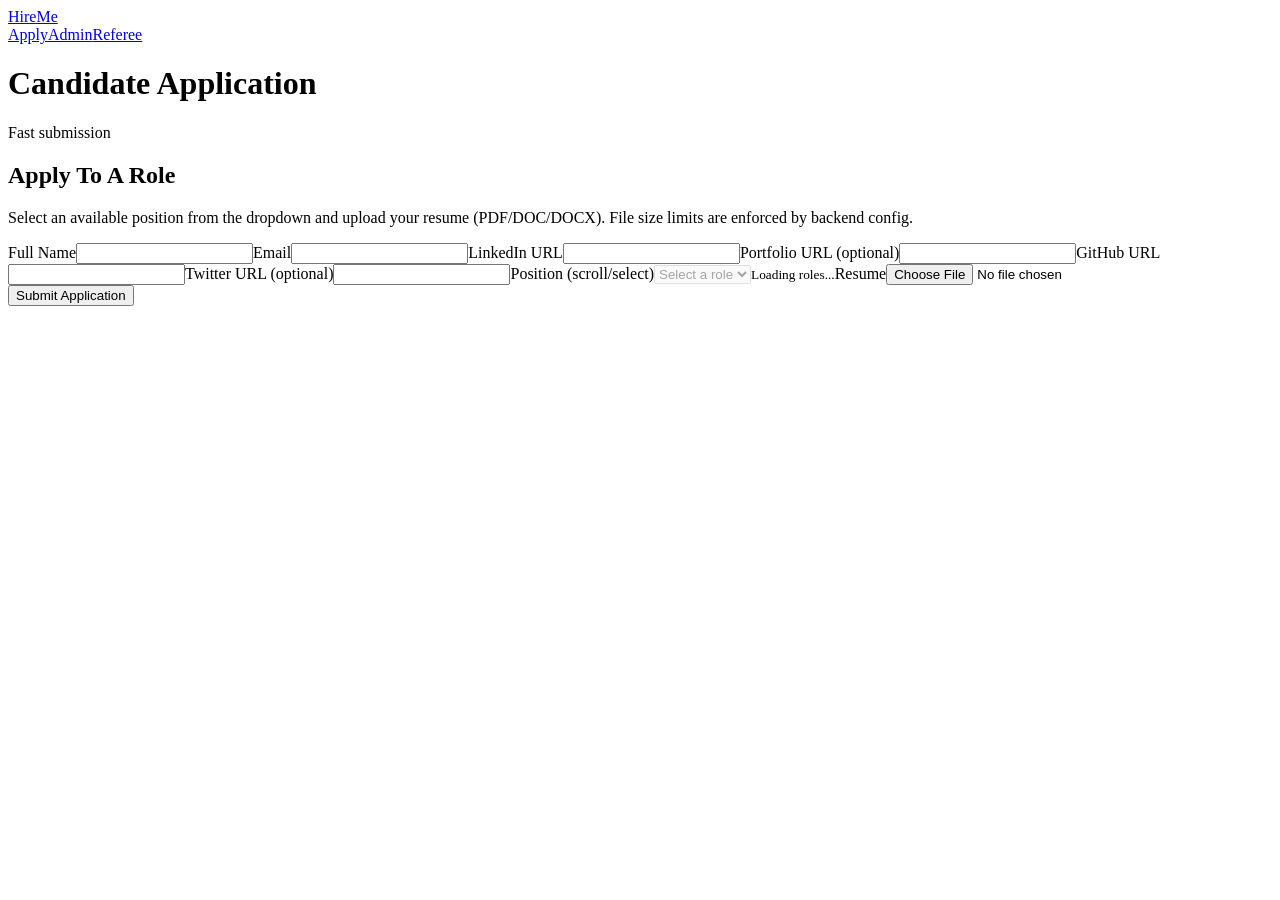
==== frontend/out/index.html @ 8477c4e8 "added changes in the cors and added cloudfront and the ui is deployed now" ====
<!DOCTYPE html><html lang="en"><head><meta charSet="utf-8"/><meta name="viewport" content="width=device-width, initial-scale=1"/><link rel="stylesheet" href="/_next/static/css/ec1c61915ea23487.css" data-precedence="next"/><link rel="preload" as="script" fetchPriority="low" href="/_next/static/chunks/webpack-c81f7fd28659d64f.js"/><script src="/_next/static/chunks/fd9d1056-3e12d9644080f1ac.js" async=""></script><script src="/_next/static/chunks/117-e7f8e27335ddb31d.js" async=""></script><script src="/_next/static/chunks/main-app-1cf4910482b9653f.js" async=""></script><script src="/_next/static/chunks/app/page-5e89021a1045d85e.js" async=""></script><script src="/_next/static/chunks/972-5a7fe850a4da00be.js" async=""></script><script src="/_next/static/chunks/app/layout-3399dcf5b4f93664.js" async=""></script><title>HireMe Frontend</title><meta name="description" content="Candidate apply and admin hiring dashboard"/><script src="/_next/static/chunks/polyfills-42372ed130431b0a.js" noModule=""></script></head><body><header class="site-header"><div class="site-header-inner"><a class="brand" href="/">HireMe</a><nav class="site-nav" aria-label="Primary"><a href="/">Apply</a><a href="/admin/">Admin</a><a href="/referee/">Referee</a></nav></div></header><div class="app-frame"><main class="stack"><div class="page-head"><h1>Candidate Application</h1><span class="badge">Fast submission</span></div><section class="panel stack"><h2>Apply To A Role</h2><p class="muted">Select an available position from the dropdown and upload your resume (PDF/DOC/DOCX). File size limits are enforced by backend config.</p><form class="stack"><div class="form-grid"><label>Full Name<input required="" minLength="2" maxLength="120" name="full_name"/></label><label>Email<input type="email" required="" name="email"/></label><label>LinkedIn URL<input type="url" required="" name="linkedin_url"/></label><label>Portfolio URL (optional)<input type="url" name="portfolio_url"/></label><label>GitHub URL<input type="url" required="" name="github_url"/></label><label>Twitter URL (optional)<input type="url" name="twitter_url"/></label><label class="full">Position (scroll/select)<select name="role_selection" required="" disabled=""><option value="">Select a role</option></select><small class="muted">Loading roles...</small></label><label class="full">Resume<input type="file" accept=".pdf,.doc,.docx,application/pdf,application/msword,application/vnd.openxmlformats-officedocument.wordprocessingml.document" required="" name="resume"/></label></div><button type="submit">Submit Application</button></form></section></main></div><script src="/_next/static/chunks/webpack-c81f7fd28659d64f.js" async=""></script><script>(self.__next_f=self.__next_f||[]).push([0]);self.__next_f.push([2,null])</script><script>self.__next_f.push([1,"1:HL[\"/_next/static/css/ec1c61915ea23487.css\",\"style\"]\n"])</script><script>self.__next_f.push([1,"2:I[2846,[],\"\"]\n4:I[9107,[],\"ClientPageRoot\"]\n5:I[7340,[\"931\",\"static/chunks/app/page-5e89021a1045d85e.js\"],\"default\",1]\n6:I[2972,[\"972\",\"static/chunks/972-5a7fe850a4da00be.js\",\"185\",\"static/chunks/app/layout-3399dcf5b4f93664.js\"],\"\"]\n7:I[4707,[],\"\"]\n8:I[6423,[],\"\"]\na:I[1060,[],\"\"]\nb:[]\n"])</script><script>self.__next_f.push([1,"0:[\"$\",\"$L2\",null,{\"buildId\":\"Eud0fP92aGeps4oPxAQrs\",\"assetPrefix\":\"\",\"urlParts\":[\"\",\"\"],\"initialTree\":[\"\",{\"children\":[\"__PAGE__\",{}]},\"$undefined\",\"$undefined\",true],\"initialSeedData\":[\"\",{\"children\":[\"__PAGE__\",{},[[\"$L3\",[\"$\",\"$L4\",null,{\"props\":{\"params\":{},\"searchParams\":{}},\"Component\":\"$5\"}],null],null],null]},[[[[\"$\",\"link\",\"0\",{\"rel\":\"stylesheet\",\"href\":\"/_next/static/css/ec1c61915ea23487.css\",\"precedence\":\"next\",\"crossOrigin\":\"$undefined\"}]],[\"$\",\"html\",null,{\"lang\":\"en\",\"children\":[\"$\",\"body\",null,{\"children\":[[\"$\",\"header\",null,{\"className\":\"site-header\",\"children\":[\"$\",\"div\",null,{\"className\":\"site-header-inner\",\"children\":[[\"$\",\"$L6\",null,{\"href\":\"/\",\"className\":\"brand\",\"children\":\"HireMe\"}],[\"$\",\"nav\",null,{\"className\":\"site-nav\",\"aria-label\":\"Primary\",\"children\":[[\"$\",\"$L6\",null,{\"href\":\"/\",\"children\":\"Apply\"}],[\"$\",\"$L6\",null,{\"href\":\"/admin\",\"children\":\"Admin\"}],[\"$\",\"$L6\",null,{\"href\":\"/referee\",\"children\":\"Referee\"}]]}]]}]}],[\"$\",\"div\",null,{\"className\":\"app-frame\",\"children\":[\"$\",\"$L7\",null,{\"parallelRouterKey\":\"children\",\"segmentPath\":[\"children\"],\"error\":\"$undefined\",\"errorStyles\":\"$undefined\",\"errorScripts\":\"$undefined\",\"template\":[\"$\",\"$L8\",null,{}],\"templateStyles\":\"$undefined\",\"templateScripts\":\"$undefined\",\"notFound\":[[\"$\",\"title\",null,{\"children\":\"404: This page could not be found.\"}],[\"$\",\"div\",null,{\"style\":{\"fontFamily\":\"system-ui,\\\"Segoe UI\\\",Roboto,Helvetica,Arial,sans-serif,\\\"Apple Color Emoji\\\",\\\"Segoe UI Emoji\\\"\",\"height\":\"100vh\",\"textAlign\":\"center\",\"display\":\"flex\",\"flexDirection\":\"column\",\"alignItems\":\"center\",\"justifyContent\":\"center\"},\"children\":[\"$\",\"div\",null,{\"children\":[[\"$\",\"style\",null,{\"dangerouslySetInnerHTML\":{\"__html\":\"body{color:#000;background:#fff;margin:0}.next-error-h1{border-right:1px solid rgba(0,0,0,.3)}@media (prefers-color-scheme:dark){body{color:#fff;background:#000}.next-error-h1{border-right:1px solid rgba(255,255,255,.3)}}\"}}],[\"$\",\"h1\",null,{\"className\":\"next-error-h1\",\"style\":{\"display\":\"inline-block\",\"margin\":\"0 20px 0 0\",\"padding\":\"0 23px 0 0\",\"fontSize\":24,\"fontWeight\":500,\"verticalAlign\":\"top\",\"lineHeight\":\"49px\"},\"children\":\"404\"}],[\"$\",\"div\",null,{\"style\":{\"display\":\"inline-block\"},\"children\":[\"$\",\"h2\",null,{\"style\":{\"fontSize\":14,\"fontWeight\":400,\"lineHeight\":\"49px\",\"margin\":0},\"children\":\"This page could not be found.\"}]}]]}]}]],\"notFoundStyles\":[]}]}]]}]}]],null],null],\"couldBeIntercepted\":false,\"initialHead\":[null,\"$L9\"],\"globalErrorComponent\":\"$a\",\"missingSlots\":\"$Wb\"}]\n"])</script><script>self.__next_f.push([1,"9:[[\"$\",\"meta\",\"0\",{\"name\":\"viewport\",\"content\":\"width=device-width, initial-scale=1\"}],[\"$\",\"meta\",\"1\",{\"charSet\":\"utf-8\"}],[\"$\",\"title\",\"2\",{\"children\":\"HireMe Frontend\"}],[\"$\",\"meta\",\"3\",{\"name\":\"description\",\"content\":\"Candidate apply and admin hiring dashboard\"}]]\n3:null\n"])</script></body></html>
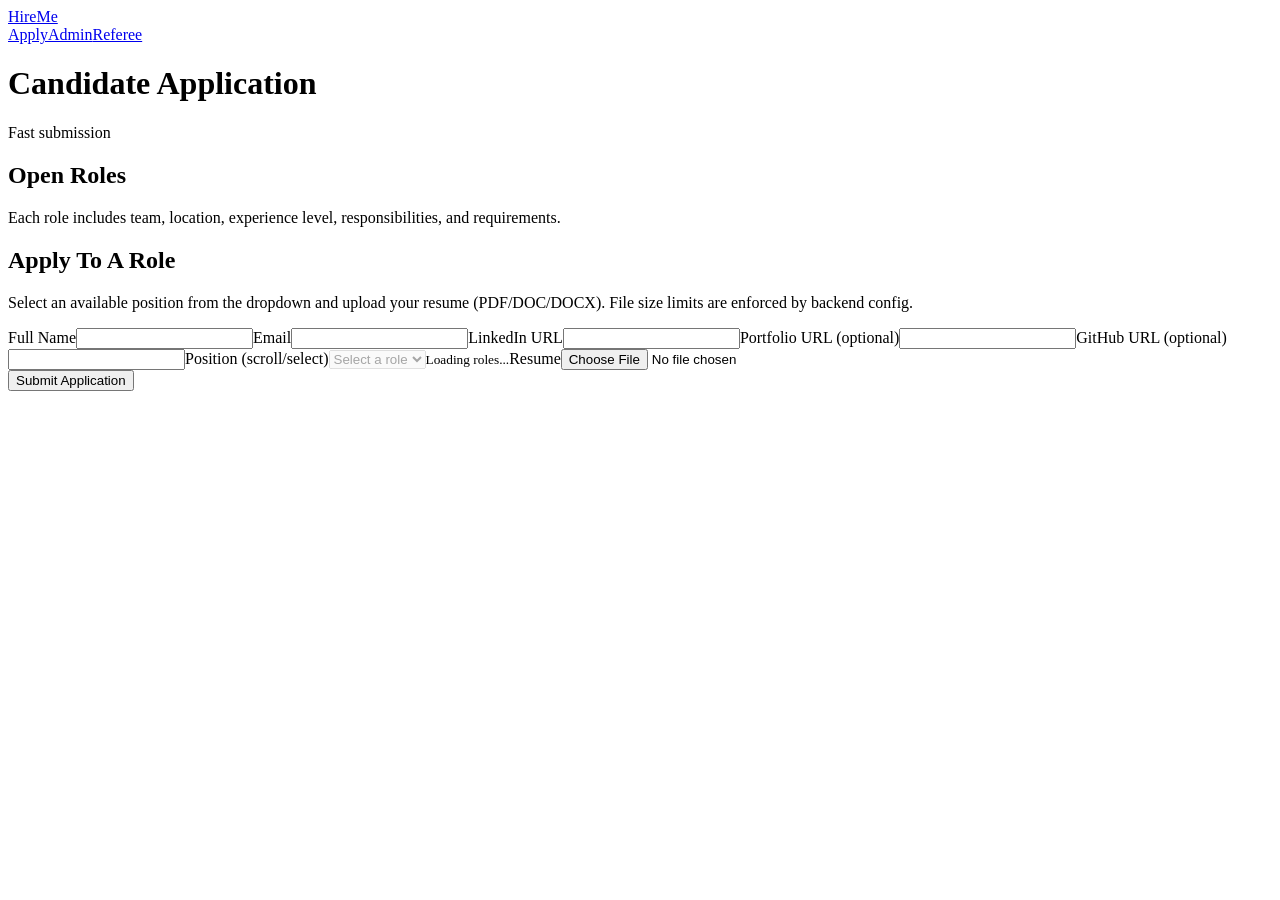
==== commit cb684790: "made changes added background jobs for things such as slack, fireflies, research, scheduling, and we" ====
--- a/frontend/out/index.html
+++ b/frontend/out/index.html
@@ -1 +1 @@
-<!DOCTYPE html><html lang="en"><head><meta charSet="utf-8"/><meta name="viewport" content="width=device-width, initial-scale=1"/><link rel="stylesheet" href="/_next/static/css/ec1c61915ea23487.css" data-precedence="next"/><link rel="preload" as="script" fetchPriority="low" href="/_next/static/chunks/webpack-c81f7fd28659d64f.js"/><script src="/_next/static/chunks/fd9d1056-3e12d9644080f1ac.js" async=""></script><script src="/_next/static/chunks/117-e7f8e27335ddb31d.js" async=""></script><script src="/_next/static/chunks/main-app-1cf4910482b9653f.js" async=""></script><script src="/_next/static/chunks/app/page-5e89021a1045d85e.js" async=""></script><script src="/_next/static/chunks/972-5a7fe850a4da00be.js" async=""></script><script src="/_next/static/chunks/app/layout-3399dcf5b4f93664.js" async=""></script><title>HireMe Frontend</title><meta name="description" content="Candidate apply and admin hiring dashboard"/><script src="/_next/static/chunks/polyfills-42372ed130431b0a.js" noModule=""></script></head><body><header class="site-header"><div class="site-header-inner"><a class="brand" href="/">HireMe</a><nav class="site-nav" aria-label="Primary"><a href="/">Apply</a><a href="/admin/">Admin</a><a href="/referee/">Referee</a></nav></div></header><div class="app-frame"><main class="stack"><div class="page-head"><h1>Candidate Application</h1><span class="badge">Fast submission</span></div><section class="panel stack"><h2>Apply To A Role</h2><p class="muted">Select an available position from the dropdown and upload your resume (PDF/DOC/DOCX). File size limits are enforced by backend config.</p><form class="stack"><div class="form-grid"><label>Full Name<input required="" minLength="2" maxLength="120" name="full_name"/></label><label>Email<input type="email" required="" name="email"/></label><label>LinkedIn URL<input type="url" required="" name="linkedin_url"/></label><label>Portfolio URL (optional)<input type="url" name="portfolio_url"/></label><label>GitHub URL<input type="url" required="" name="github_url"/></label><label>Twitter URL (optional)<input type="url" name="twitter_url"/></label><label class="full">Position (scroll/select)<select name="role_selection" required="" disabled=""><option value="">Select a role</option></select><small class="muted">Loading roles...</small></label><label class="full">Resume<input type="file" accept=".pdf,.doc,.docx,application/pdf,application/msword,application/vnd.openxmlformats-officedocument.wordprocessingml.document" required="" name="resume"/></label></div><button type="submit">Submit Application</button></form></section></main></div><script src="/_next/static/chunks/webpack-c81f7fd28659d64f.js" async=""></script><script>(self.__next_f=self.__next_f||[]).push([0]);self.__next_f.push([2,null])</script><script>self.__next_f.push([1,"1:HL[\"/_next/static/css/ec1c61915ea23487.css\",\"style\"]\n"])</script><script>self.__next_f.push([1,"2:I[2846,[],\"\"]\n4:I[9107,[],\"ClientPageRoot\"]\n5:I[7340,[\"931\",\"static/chunks/app/page-5e89021a1045d85e.js\"],\"default\",1]\n6:I[2972,[\"972\",\"static/chunks/972-5a7fe850a4da00be.js\",\"185\",\"static/chunks/app/layout-3399dcf5b4f93664.js\"],\"\"]\n7:I[4707,[],\"\"]\n8:I[6423,[],\"\"]\na:I[1060,[],\"\"]\nb:[]\n"])</script><script>self.__next_f.push([1,"0:[\"$\",\"$L2\",null,{\"buildId\":\"Eud0fP92aGeps4oPxAQrs\",\"assetPrefix\":\"\",\"urlParts\":[\"\",\"\"],\"initialTree\":[\"\",{\"children\":[\"__PAGE__\",{}]},\"$undefined\",\"$undefined\",true],\"initialSeedData\":[\"\",{\"children\":[\"__PAGE__\",{},[[\"$L3\",[\"$\",\"$L4\",null,{\"props\":{\"params\":{},\"searchParams\":{}},\"Component\":\"$5\"}],null],null],null]},[[[[\"$\",\"link\",\"0\",{\"rel\":\"stylesheet\",\"href\":\"/_next/static/css/ec1c61915ea23487.css\",\"precedence\":\"next\",\"crossOrigin\":\"$undefined\"}]],[\"$\",\"html\",null,{\"lang\":\"en\",\"children\":[\"$\",\"body\",null,{\"children\":[[\"$\",\"header\",null,{\"className\":\"site-header\",\"children\":[\"$\",\"div\",null,{\"className\":\"site-header-inner\",\"children\":[[\"$\",\"$L6\",null,{\"href\":\"/\",\"className\":\"brand\",\"children\":\"HireMe\"}],[\"$\",\"nav\",null,{\"className\":\"site-nav\",\"aria-label\":\"Primary\",\"children\":[[\"$\",\"$L6\",null,{\"href\":\"/\",\"children\":\"Apply\"}],[\"$\",\"$L6\",null,{\"href\":\"/admin\",\"children\":\"Admin\"}],[\"$\",\"$L6\",null,{\"href\":\"/referee\",\"children\":\"Referee\"}]]}]]}]}],[\"$\",\"div\",null,{\"className\":\"app-frame\",\"children\":[\"$\",\"$L7\",null,{\"parallelRouterKey\":\"children\",\"segmentPath\":[\"children\"],\"error\":\"$undefined\",\"errorStyles\":\"$undefined\",\"errorScripts\":\"$undefined\",\"template\":[\"$\",\"$L8\",null,{}],\"templateStyles\":\"$undefined\",\"templateScripts\":\"$undefined\",\"notFound\":[[\"$\",\"title\",null,{\"children\":\"404: This page could not be found.\"}],[\"$\",\"div\",null,{\"style\":{\"fontFamily\":\"system-ui,\\\"Segoe UI\\\",Roboto,Helvetica,Arial,sans-serif,\\\"Apple Color Emoji\\\",\\\"Segoe UI Emoji\\\"\",\"height\":\"100vh\",\"textAlign\":\"center\",\"display\":\"flex\",\"flexDirection\":\"column\",\"alignItems\":\"center\",\"justifyContent\":\"center\"},\"children\":[\"$\",\"div\",null,{\"children\":[[\"$\",\"style\",null,{\"dangerouslySetInnerHTML\":{\"__html\":\"body{color:#000;background:#fff;margin:0}.next-error-h1{border-right:1px solid rgba(0,0,0,.3)}@media (prefers-color-scheme:dark){body{color:#fff;background:#000}.next-error-h1{border-right:1px solid rgba(255,255,255,.3)}}\"}}],[\"$\",\"h1\",null,{\"className\":\"next-error-h1\",\"style\":{\"display\":\"inline-block\",\"margin\":\"0 20px 0 0\",\"padding\":\"0 23px 0 0\",\"fontSize\":24,\"fontWeight\":500,\"verticalAlign\":\"top\",\"lineHeight\":\"49px\"},\"children\":\"404\"}],[\"$\",\"div\",null,{\"style\":{\"display\":\"inline-block\"},\"children\":[\"$\",\"h2\",null,{\"style\":{\"fontSize\":14,\"fontWeight\":400,\"lineHeight\":\"49px\",\"margin\":0},\"children\":\"This page could not be found.\"}]}]]}]}]],\"notFoundStyles\":[]}]}]]}]}]],null],null],\"couldBeIntercepted\":false,\"initialHead\":[null,\"$L9\"],\"globalErrorComponent\":\"$a\",\"missingSlots\":\"$Wb\"}]\n"])</script><script>self.__next_f.push([1,"9:[[\"$\",\"meta\",\"0\",{\"name\":\"viewport\",\"content\":\"width=device-width, initial-scale=1\"}],[\"$\",\"meta\",\"1\",{\"charSet\":\"utf-8\"}],[\"$\",\"title\",\"2\",{\"children\":\"HireMe Frontend\"}],[\"$\",\"meta\",\"3\",{\"name\":\"description\",\"content\":\"Candidate apply and admin hiring dashboard\"}]]\n3:null\n"])</script></body></html>+<!DOCTYPE html><html lang="en"><head><meta charSet="utf-8"/><meta name="viewport" content="width=device-width, initial-scale=1"/><link rel="stylesheet" href="/_next/static/css/7c2a9e12d77c18ab.css" data-precedence="next"/><link rel="preload" as="script" fetchPriority="low" href="/_next/static/chunks/webpack-c81f7fd28659d64f.js"/><script src="/_next/static/chunks/fd9d1056-3e12d9644080f1ac.js" async=""></script><script src="/_next/static/chunks/117-e7f8e27335ddb31d.js" async=""></script><script src="/_next/static/chunks/main-app-1cf4910482b9653f.js" async=""></script><script src="/_next/static/chunks/app/page-59af0873e35346ce.js" async=""></script><script src="/_next/static/chunks/972-5a7fe850a4da00be.js" async=""></script><script src="/_next/static/chunks/app/layout-3399dcf5b4f93664.js" async=""></script><title>HireMe Frontend</title><meta name="description" content="Candidate apply and admin hiring dashboard"/><script src="/_next/static/chunks/polyfills-42372ed130431b0a.js" noModule=""></script></head><body><header class="site-header"><div class="site-header-inner"><a class="brand" href="/">HireMe</a><nav class="site-nav" aria-label="Primary"><a href="/">Apply</a><a href="/admin/">Admin</a><a href="/referee/">Referee</a></nav></div></header><div class="app-frame"><main class="stack"><div class="page-head"><h1>Candidate Application</h1><span class="badge">Fast submission</span></div><section class="panel stack"><h2>Open Roles</h2><p class="muted">Each role includes team, location, experience level, responsibilities, and requirements.</p><div class="opening-grid"></div></section><section class="panel stack"><h2>Apply To A Role</h2><p class="muted">Select an available position from the dropdown and upload your resume (PDF/DOC/DOCX). File size limits are enforced by backend config.</p><form class="stack"><div class="form-grid"><label>Full Name<input required="" minLength="2" maxLength="120" name="full_name"/></label><label>Email<input type="email" required="" name="email"/></label><label>LinkedIn URL<input type="url" required="" name="linkedin_url"/></label><label>Portfolio URL (optional)<input type="url" name="portfolio_url"/></label><label>GitHub URL (optional)<input type="url" name="github_url"/></label><label class="full">Position (scroll/select)<select name="role_selection" required="" disabled=""><option value="">Select a role</option></select><small class="muted">Loading roles...</small></label><label class="full">Resume<input type="file" accept=".pdf,.doc,.docx,application/pdf,application/msword,application/vnd.openxmlformats-officedocument.wordprocessingml.document" required="" name="resume"/></label></div><button type="submit">Submit Application</button></form></section></main></div><script src="/_next/static/chunks/webpack-c81f7fd28659d64f.js" async=""></script><script>(self.__next_f=self.__next_f||[]).push([0]);self.__next_f.push([2,null])</script><script>self.__next_f.push([1,"1:HL[\"/_next/static/css/7c2a9e12d77c18ab.css\",\"style\"]\n"])</script><script>self.__next_f.push([1,"2:I[2846,[],\"\"]\n4:I[9107,[],\"ClientPageRoot\"]\n5:I[7340,[\"931\",\"static/chunks/app/page-59af0873e35346ce.js\"],\"default\",1]\n6:I[2972,[\"972\",\"static/chunks/972-5a7fe850a4da00be.js\",\"185\",\"static/chunks/app/layout-3399dcf5b4f93664.js\"],\"\"]\n7:I[4707,[],\"\"]\n8:I[6423,[],\"\"]\na:I[1060,[],\"\"]\nb:[]\n"])</script><script>self.__next_f.push([1,"0:[\"$\",\"$L2\",null,{\"buildId\":\"xs4XD4Zw6EB68QT4akd8K\",\"assetPrefix\":\"\",\"urlParts\":[\"\",\"\"],\"initialTree\":[\"\",{\"children\":[\"__PAGE__\",{}]},\"$undefined\",\"$undefined\",true],\"initialSeedData\":[\"\",{\"children\":[\"__PAGE__\",{},[[\"$L3\",[\"$\",\"$L4\",null,{\"props\":{\"params\":{},\"searchParams\":{}},\"Component\":\"$5\"}],null],null],null]},[[[[\"$\",\"link\",\"0\",{\"rel\":\"stylesheet\",\"href\":\"/_next/static/css/7c2a9e12d77c18ab.css\",\"precedence\":\"next\",\"crossOrigin\":\"$undefined\"}]],[\"$\",\"html\",null,{\"lang\":\"en\",\"children\":[\"$\",\"body\",null,{\"children\":[[\"$\",\"header\",null,{\"className\":\"site-header\",\"children\":[\"$\",\"div\",null,{\"className\":\"site-header-inner\",\"children\":[[\"$\",\"$L6\",null,{\"href\":\"/\",\"className\":\"brand\",\"children\":\"HireMe\"}],[\"$\",\"nav\",null,{\"className\":\"site-nav\",\"aria-label\":\"Primary\",\"children\":[[\"$\",\"$L6\",null,{\"href\":\"/\",\"children\":\"Apply\"}],[\"$\",\"$L6\",null,{\"href\":\"/admin\",\"children\":\"Admin\"}],[\"$\",\"$L6\",null,{\"href\":\"/referee\",\"children\":\"Referee\"}]]}]]}]}],[\"$\",\"div\",null,{\"className\":\"app-frame\",\"children\":[\"$\",\"$L7\",null,{\"parallelRouterKey\":\"children\",\"segmentPath\":[\"children\"],\"error\":\"$undefined\",\"errorStyles\":\"$undefined\",\"errorScripts\":\"$undefined\",\"template\":[\"$\",\"$L8\",null,{}],\"templateStyles\":\"$undefined\",\"templateScripts\":\"$undefined\",\"notFound\":[[\"$\",\"title\",null,{\"children\":\"404: This page could not be found.\"}],[\"$\",\"div\",null,{\"style\":{\"fontFamily\":\"system-ui,\\\"Segoe UI\\\",Roboto,Helvetica,Arial,sans-serif,\\\"Apple Color Emoji\\\",\\\"Segoe UI Emoji\\\"\",\"height\":\"100vh\",\"textAlign\":\"center\",\"display\":\"flex\",\"flexDirection\":\"column\",\"alignItems\":\"center\",\"justifyContent\":\"center\"},\"children\":[\"$\",\"div\",null,{\"children\":[[\"$\",\"style\",null,{\"dangerouslySetInnerHTML\":{\"__html\":\"body{color:#000;background:#fff;margin:0}.next-error-h1{border-right:1px solid rgba(0,0,0,.3)}@media (prefers-color-scheme:dark){body{color:#fff;background:#000}.next-error-h1{border-right:1px solid rgba(255,255,255,.3)}}\"}}],[\"$\",\"h1\",null,{\"className\":\"next-error-h1\",\"style\":{\"display\":\"inline-block\",\"margin\":\"0 20px 0 0\",\"padding\":\"0 23px 0 0\",\"fontSize\":24,\"fontWeight\":500,\"verticalAlign\":\"top\",\"lineHeight\":\"49px\"},\"children\":\"404\"}],[\"$\",\"div\",null,{\"style\":{\"display\":\"inline-block\"},\"children\":[\"$\",\"h2\",null,{\"style\":{\"fontSize\":14,\"fontWeight\":400,\"lineHeight\":\"49px\",\"margin\":0},\"children\":\"This page could not be found.\"}]}]]}]}]],\"notFoundStyles\":[]}]}]]}]}]],null],null],\"couldBeIntercepted\":false,\"initialHead\":[null,\"$L9\"],\"globalErrorComponent\":\"$a\",\"missingSlots\":\"$Wb\"}]\n"])</script><script>self.__next_f.push([1,"9:[[\"$\",\"meta\",\"0\",{\"name\":\"viewport\",\"content\":\"width=device-width, initial-scale=1\"}],[\"$\",\"meta\",\"1\",{\"charSet\":\"utf-8\"}],[\"$\",\"title\",\"2\",{\"children\":\"HireMe Frontend\"}],[\"$\",\"meta\",\"3\",{\"name\":\"description\",\"content\":\"Candidate apply and admin hiring dashboard\"}]]\n3:null\n"])</script></body></html>
